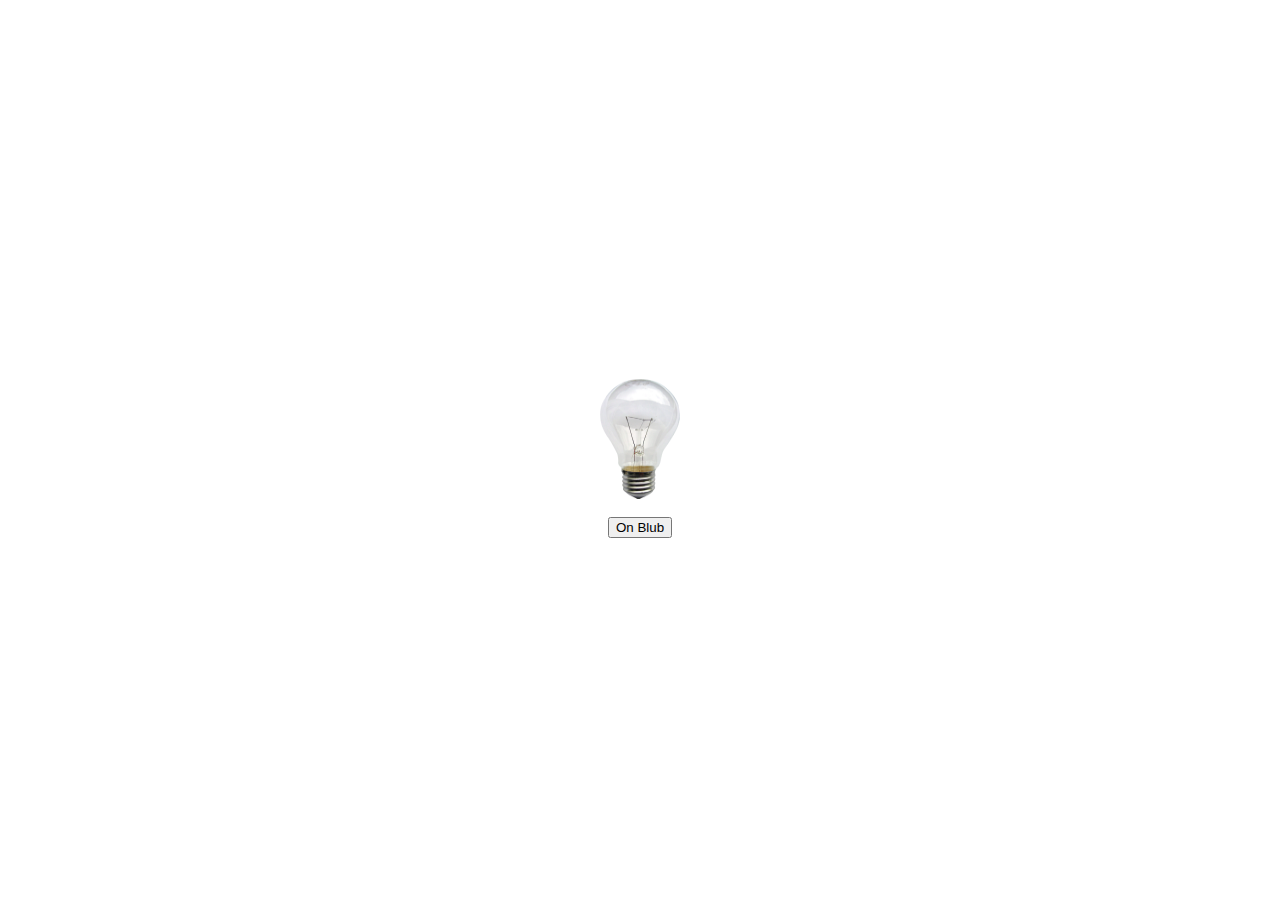
==== bulb_project/index.html @ bb519bbf "Add files via upload" ====
<!DOCTYPE html>
<html lang="en">
<head>
    <meta charset="UTF-8">
    <meta http-equiv="X-UA-Compatible" content="IE=edge">
    <meta name="viewport" content="width=device-width, initial-scale=1.0">
    <title>ON/Off </title>
    <link rel="stylesheet" href="style.css">
</head>
<body>
    <div id="container">
        <img src="./images/off-blub.png" id="img_blub" alt="off-blub-image"><br>
        <button id="btn">On Blub</button>
    </div>
    <script src="./index.js"></script>
</body>
</html>
---- bulb_project/style.css ----
#container{
    display: flex;
    flex-direction: column;
    justify-content: center;
    align-items: center;
    height:100vh;
    /* background-color: rgb(55, 42, 42); */
}
#img_blub{
    width: 80px;
    height: 120px;
    display: inline-block;
}
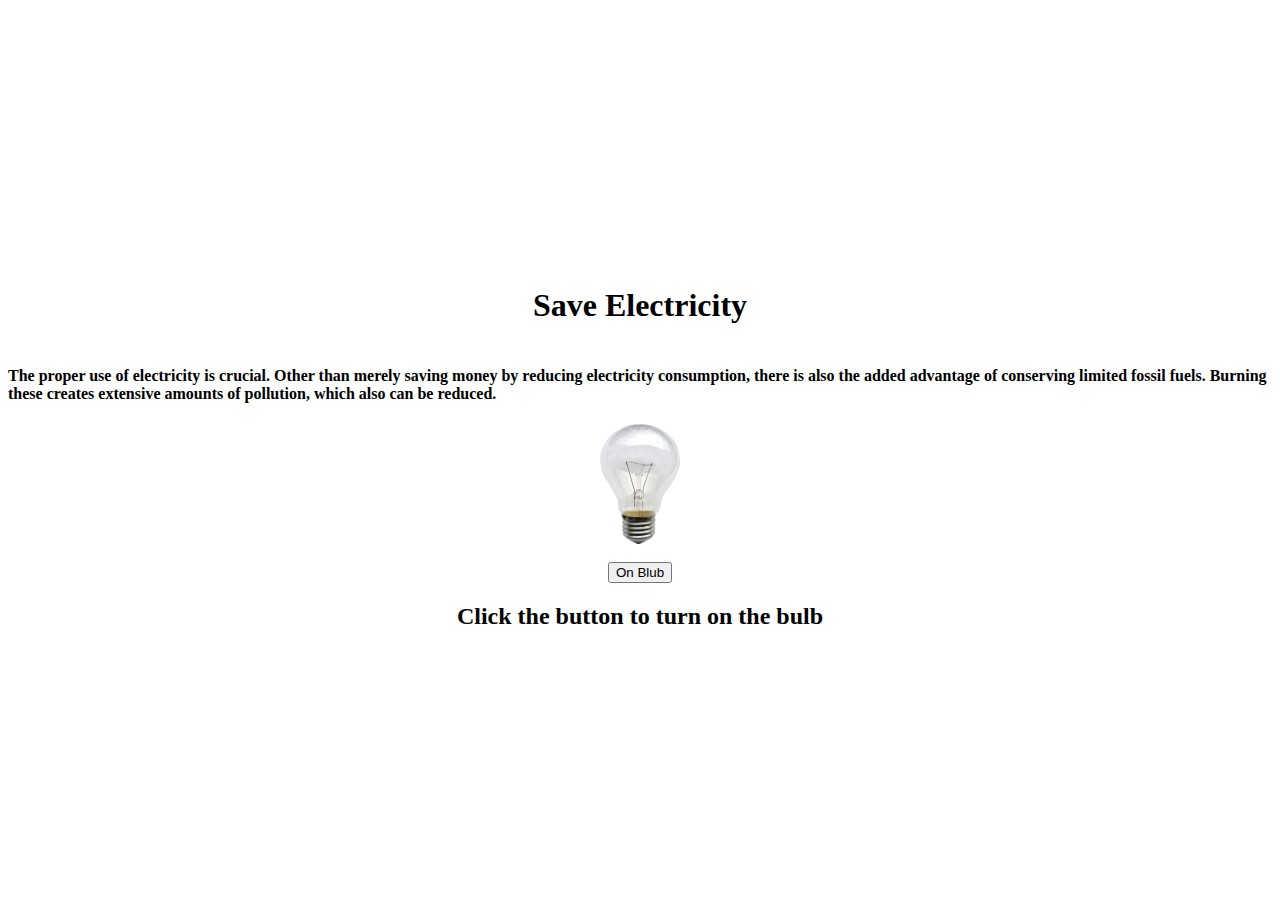
==== commit b13ab651: "Update index.html" ====
--- a/bulb_project/index.html
+++ b/bulb_project/index.html
@@ -4,14 +4,21 @@
     <meta charset="UTF-8">
     <meta http-equiv="X-UA-Compatible" content="IE=edge">
     <meta name="viewport" content="width=device-width, initial-scale=1.0">
-    <title>ON/Off </title>
+    <title>ON/Off Bulb page</title>
     <link rel="stylesheet" href="style.css">
 </head>
 <body>
     <div id="container">
+
+            <h1>Save Electricity</h1>
+            <h4>
+                The proper use of electricity is crucial. Other than merely saving money by reducing electricity consumption, there is also the added advantage of conserving limited fossil fuels. Burning these creates extensive amounts of pollution, which also can be reduced.
+            </h4>
+        
         <img src="./images/off-blub.png" id="img_blub" alt="off-blub-image"><br>
-        <button id="btn">On Blub</button>
+        <button id="btn" onclick="toggle()">On Blub</button>
+        <h2 id="showText">Click the button to turn on the bulb</h2>
     </div>
     <script src="./index.js"></script>
 </body>
-</html>+</html>
